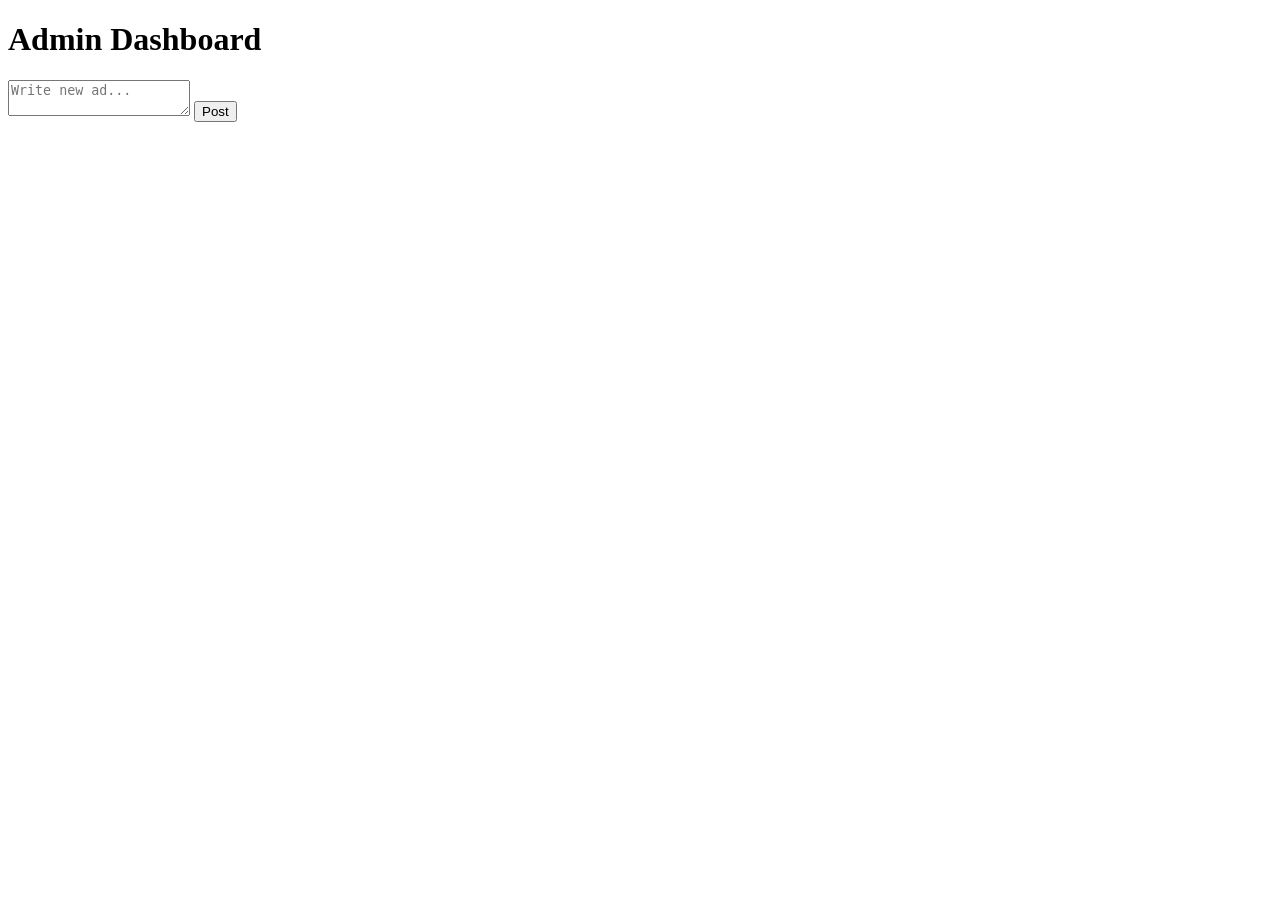
==== admin.html @ 40a54ff5 "First commit" ====
<!DOCTYPE html>

<html>
<head>
<title>Admin Panel</title>
</head>

<body>

<h1>Admin Dashboard</h1>

<textarea id="newsText" placeholder="Write new ad..."></textarea>

<button onclick="saveNews()">Post</button>

<div id="newsDisplay"></div>

<script>

function saveNews(){

let text = document.getElementById("newsText").value

localStorage.setItem("news",text)

displayNews()

}

function displayNews(){

let text = localStorage.getItem("news")

document.getElementById("newsDisplay").innerText = text

}

displayNews()

</script>

</body>
</html>
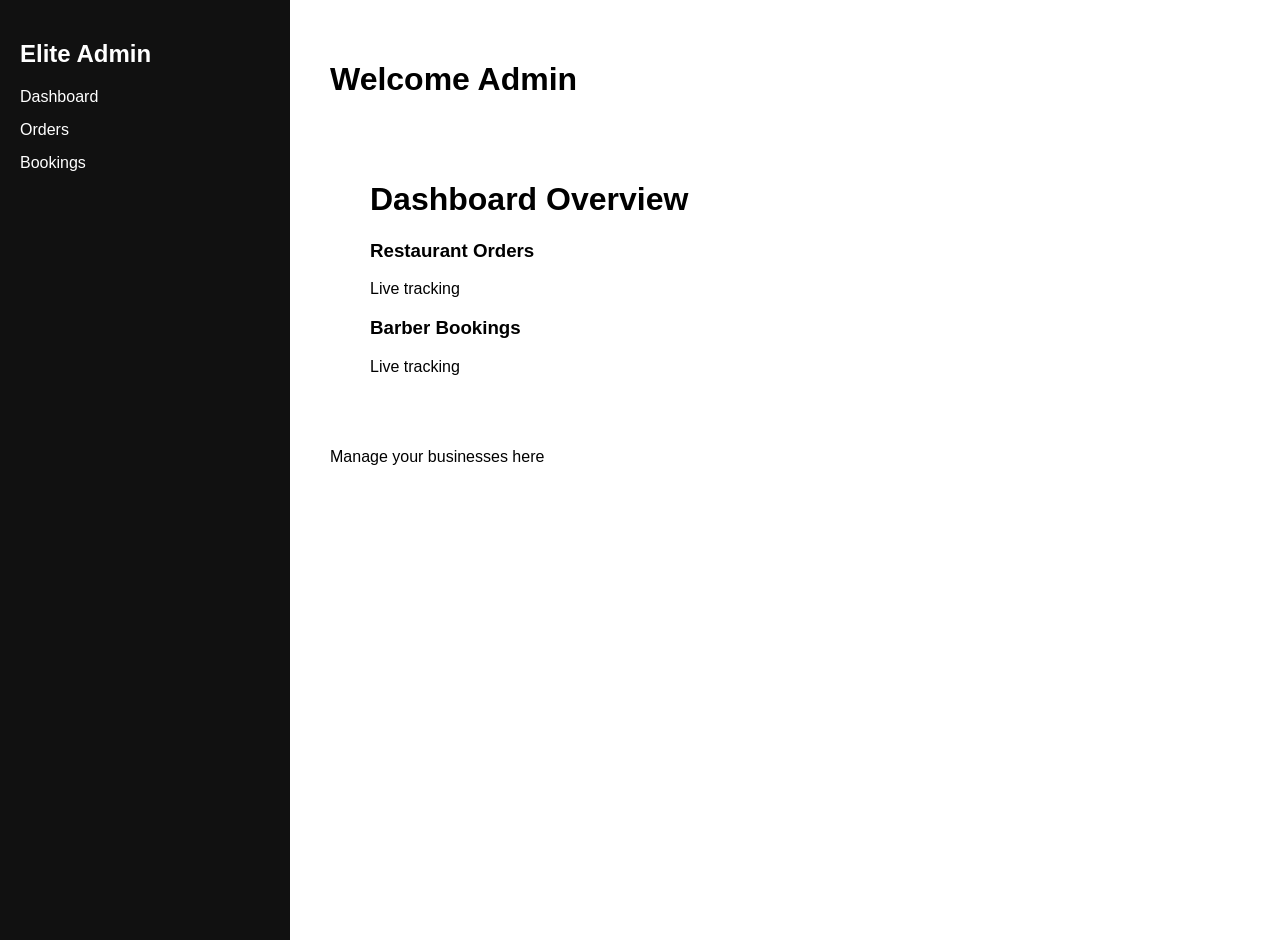
==== commit 250ff2fd: "Added admin dashboard improvements and navigation menu" ====
--- a/admin.html
+++ b/admin.html
@@ -1,43 +1,141 @@
 <!DOCTYPE html>
-
+<html lang="en">
+<head>
+    <meta charset="UTF-8">
+    <meta name="viewport" content="width=device-width, initial-scale=1.0">
+    <title>Document</title>
+</head>
+<body>
+    <!DOCTYPE html>
 <html>
 <head>
-<title>Admin Panel</title>
+    <title>Admin Dashboard</title>
+    <link rel="stylesheet" href="admin.css">
 </head>
-
 <body>
 
-<h1>Admin Dashboard</h1>
+    <div class="sidebar">
+    <h2>Elite Admin</h2>
 
-<textarea id="newsText" placeholder="Write new ad..."></textarea>
+    <a href="#" onclick="showSection('dashboard')">Dashboard</a>
+    <a href="#" onclick="showSection('orders')">Orders</a>
+    <a href="#" onclick="showSection('bookings')">Bookings</a>
+</div>
 
-<button onclick="saveNews()">Post</button>
+    <div class="main">
+        <h1>Welcome Admin</h1>
+      <div class="main">
 
-<div id="newsDisplay"></div>
+    <div id="dashboard" class="section">
+        <h1>Dashboard Overview</h1>
+
+        <div class="cards">
+            <div class="card">
+                <h3>Restaurant Orders</h3>
+                <p>Live tracking</p>
+            </div>
+
+            <div class="card">
+                <h3>Barber Bookings</h3>
+                <p>Live tracking</p>
+            </div>
+        </div>
+    </div>
+
+    <div id="orders" class="section" style="display:none;">
+        <h2>Restaurant Orders</h2>
+        <div id="ordersList"></div>
+    </div>
+
+    <div id="bookings" class="section" style="display:none;">
+        <h2>Barber Bookings</h2>
+        <div id="bookingsList"></div>
+    </div>
+
+</div>
+        <p>Manage your businesses here</p>
+    </div>
 
 <script>
+function loadData() {
 
-function saveNews(){
+    // RESTAURANT ORDERS
+    let orders = JSON.parse(localStorage.getItem("restaurantOrders")) || [];
+    let ordersDiv = document.getElementById("orders");
 
-let text = document.getElementById("newsText").value
+    ordersDiv.innerHTML = orders.map(o => `
+        <div class="card">
+            <p><b>Name:</b> ${o.name}</p>
+            <p><b>Food:</b> ${o.food}</p>
+            <p><b>Qty:</b> ${o.quantity}</p>
+            <p><b>Time:</b> ${o.time}</p>
+        </div>
+    `).join("");
 
-localStorage.setItem("news",text)
+    // BARBER BOOKINGS
+    let bookings = JSON.parse(localStorage.getItem("barberBookings")) || [];
+    let bookingsDiv = document.getElementById("bookings");
 
-displayNews()
-
+    bookingsDiv.innerHTML = bookings.map(b => `
+        <div class="card">
+            <p><b>Name:</b> ${b.name}</p>
+            <p><b>Service:</b> ${b.service}</p>
+            <p><b>Date:</b> ${b.date}</p>
+            <p><b>Time:</b> ${b.time}</p>
+        </div>
+    `).join("");
 }
 
-function displayNews(){
+loadData();
+</script>
 
-let text = localStorage.getItem("news")
+<script>
+function showSection(sectionId) {
 
-document.getElementById("newsDisplay").innerText = text
+    let sections = document.querySelectorAll('.section');
 
+    sections.forEach(sec => {
+        sec.style.display = "none";
+    });
+
+    document.getElementById(sectionId).style.display = "block";
+
+    loadData(); // refresh data when switching tabs
+}
+</script>
+
+<script>
+function loadData() {
+
+    let orders = JSON.parse(localStorage.getItem("restaurantOrders")) || [];
+    let ordersDiv = document.getElementById("ordersList");
+
+    ordersDiv.innerHTML = orders.map(o => `
+        <div class="card">
+            <p><b>Name:</b> ${o.name}</p>
+            <p><b>Food:</b> ${o.food}</p>
+            <p><b>Qty:</b> ${o.quantity}</p>
+            <p><b>Time:</b> ${o.time}</p>
+        </div>
+    `).join("");
+
+    let bookings = JSON.parse(localStorage.getItem("barberBookings")) || [];
+    let bookingsDiv = document.getElementById("bookingsList");
+
+    bookingsDiv.innerHTML = bookings.map(b => `
+        <div class="card">
+            <p><b>Name:</b> ${b.name}</p>
+            <p><b>Service:</b> ${b.service}</p>
+            <p><b>Date:</b> ${b.date}</p>
+            <p><b>Time:</b> ${b.time}</p>
+        </div>
+    `).join("");
 }
 
-displayNews()
-
+loadData();
 </script>
 
 </body>
 </html>
+</body>
+</html>
--- a/admin.css
+++ b/admin.css
@@ -0,0 +1,44 @@
+body {
+    margin: 0;
+    font-family: Poppins, sans-serif;
+    display: flex;
+}
+
+.sidebar {
+    width: 250px;
+    height: 100vh;
+    background: #111;
+    color: white;
+    padding: 20px;
+}
+
+.sidebar a {
+    display: block;
+    color: white;
+    text-decoration: none;
+    margin: 15px 0;
+}
+
+.sidebar a:hover {
+    color: #FFD700;
+}
+
+.main {
+    padding: 40px;
+    flex: 1;
+}
+
+.section {
+    animation: fadeIn 0.4s ease-in-out;
+}
+
+@keyframes fadeIn {
+    from {
+        opacity: 0;
+        transform: translateY(10px);
+    }
+    to {
+        opacity: 1;
+        transform: translateY(0);
+    }
+}
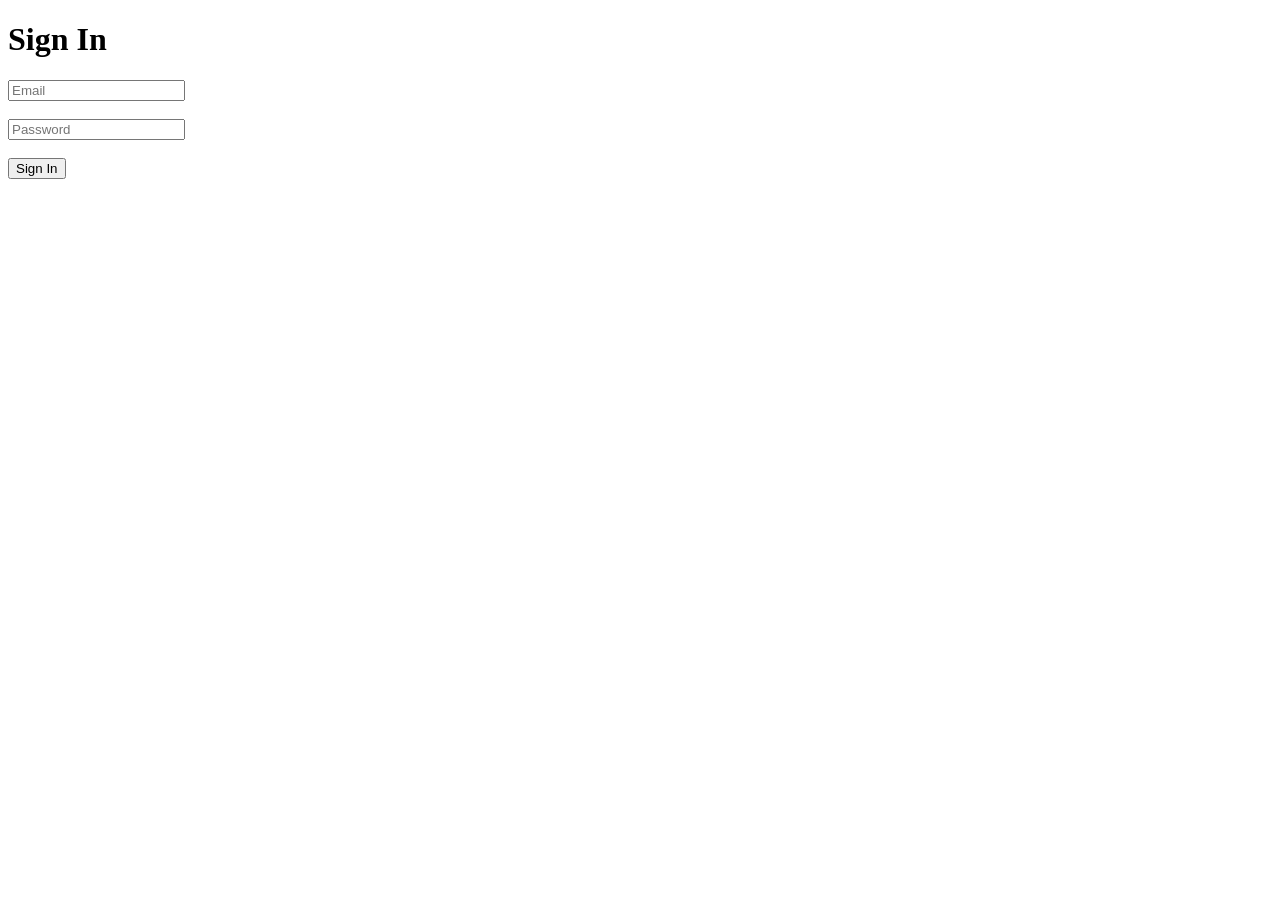
==== commit 0a3cbf8d: "Added business profile page and updated authentication pages" ====
--- a/admin.html
+++ b/admin.html
@@ -6,6 +6,11 @@
     <title>Document</title>
 </head>
 <body>
+
+    <button class="logout-btn" onclick="logout()">Logout</button>
+
+<h1>Admin Dashboard</h1>
+
     <!DOCTYPE html>
 <html>
 <head>
@@ -14,6 +19,21 @@
 </head>
 <body>
 
+<h1>Admin Dashboard</h1>
+
+<div class="stats">
+    <div class="card">
+        <h2 id="bookingCount">0</h2>
+        <p>Barber Bookings</p>
+    </div>
+
+    <div class="card">
+        <h2 id="orderCount">0</h2>
+        <p>Restaurant Orders</p>
+    </div>
+</div>
+
+
     <div class="sidebar">
     <h2>Elite Admin</h2>
 
@@ -39,6 +59,13 @@
                 <h3>Barber Bookings</h3>
                 <p>Live tracking</p>
             </div>
+
+<h2>Recent Barber Bookings</h2>
+<div id="bookingList"></div>
+
+<h2>Recent Restaurant Orders</h2>
+<div id="orderList"></div>
+
         </div>
     </div>
 
@@ -62,6 +89,60 @@
     // RESTAURANT ORDERS
     let orders = JSON.parse(localStorage.getItem("restaurantOrders")) || [];
     let ordersDiv = document.getElementById("orders");
+
+    ordersDiv.innerHTML = orders.map(o => `
+        <div class="card">
+            <p><b>Name:</b> ${o.name}</p>
+            <p><b>Food:</b> ${o.food}</p>
+            <p><b>Qty:</b> ${o.quantity}</p>
+  
+          <p><b>Time:</b> ${o.time}</p>
+        </div>
+    `).join("");
+
+let bookingList = document.getElementById("bookingList");
+
+bookings.forEach(booking => {
+    bookingList.innerHTML += `
+        <p>${booking.name} - ${booking.date}</p>
+    `;
+});
+
+let bookings =
+JSON.parse(localStorage.getItem("barberBookings")) || [];
+
+let orders =
+JSON.parse(localStorage.getItem("restaurantOrders")) || [];
+
+document.getElementById("bookingCount").textContent =
+bookings.length;
+
+document.getElementById("orderCount").textContent =
+orders.length;
+
+loadData();
+</script>
+
+<script>
+function showSection(sectionId) {
+
+    let sections = document.querySelectorAll('.section');
+
+    sections.forEach(sec => {
+        sec.style.display = "none";
+    });
+
+    document.getElementById(sectionId).style.display = "block";
+
+    loadData(); // refresh data when switching tabs
+}
+</script>
+
+<script>
+function loadData() {
+
+    let orders = JSON.parse(localStorage.getItem("restaurantOrders")) || [];
+    let ordersDiv = document.getElementById("ordersList");
 
     ordersDiv.innerHTML = orders.map(o => `
         <div class="card">
@@ -72,9 +153,8 @@
         </div>
     `).join("");
 
-    // BARBER BOOKINGS
     let bookings = JSON.parse(localStorage.getItem("barberBookings")) || [];
-    let bookingsDiv = document.getElementById("bookings");
+    let bookingsDiv = document.getElementById("bookingsList");
 
     bookingsDiv.innerHTML = bookings.map(b => `
         <div class="card">
@@ -83,6 +163,7 @@
             <p><b>Date:</b> ${b.date}</p>
             <p><b>Time:</b> ${b.time}</p>
         </div>
+
     `).join("");
 }
 
@@ -90,49 +171,33 @@
 </script>
 
 <script>
-function showSection(sectionId) {
-
-    let sections = document.querySelectorAll('.section');
-
-    sections.forEach(sec => {
-        sec.style.display = "none";
-    });
-
-    document.getElementById(sectionId).style.display = "block";
-
-    loadData(); // refresh data when switching tabs
-}
-</script>
-
-<script>
-function loadData() {
-
-    let orders = JSON.parse(localStorage.getItem("restaurantOrders")) || [];
-    let ordersDiv = document.getElementById("ordersList");
-
-    ordersDiv.innerHTML = orders.map(o => `
-        <div class="card">
-            <p><b>Name:</b> ${o.name}</p>
-            <p><b>Food:</b> ${o.food}</p>
-            <p><b>Qty:</b> ${o.quantity}</p>
-            <p><b>Time:</b> ${o.time}</p>
-        </div>
-    `).join("");
-
-    let bookings = JSON.parse(localStorage.getItem("barberBookings")) || [];
-    let bookingsDiv = document.getElementById("bookingsList");
-
-    bookingsDiv.innerHTML = bookings.map(b => `
-        <div class="card">
-            <p><b>Name:</b> ${b.name}</p>
-            <p><b>Service:</b> ${b.service}</p>
-            <p><b>Date:</b> ${b.date}</p>
-            <p><b>Time:</b> ${b.time}</p>
-        </div>
-    `).join("");
-}
-
-loadData();
+if (localStorage.getItem("loggedIn") !== "true") {
+    alert("Please sign in first!");
+    window.location.href = "signin.html";
+}
+</script>
+
+<button onclick="logout()">Logout</button>
+
+<script>
+function logout() {
+    localStorage.removeItem("loggedIn");
+    window.location.href = "signin.html";
+}
+</script>
+
+<script>
+let bookings =
+JSON.parse(localStorage.getItem("appointments")) || [];
+
+let orders =
+JSON.parse(localStorage.getItem("orders")) || [];
+
+document.getElementById("bookingCount").textContent =
+bookings.length;
+
+document.getElementById("orderCount").textContent =
+orders.length;
 </script>
 
 </body>
